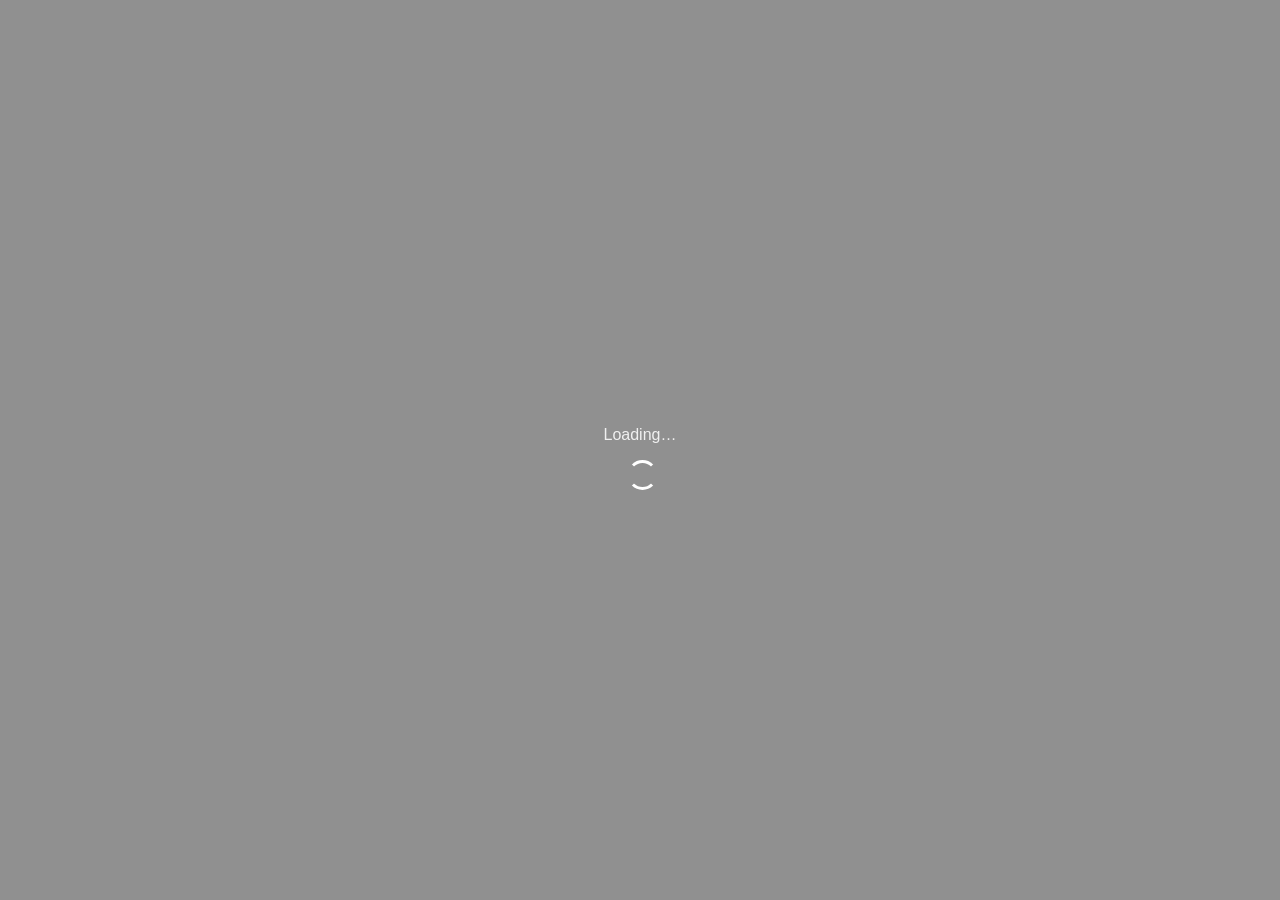
==== index.html @ 7910968e "Migrate Cadiotheka from native desktop app to browser-based WASM hub Replaces the native `src/main.r" ====
<!DOCTYPE html>
<html>
<head>
    <meta http-equiv="Content-Type" content="text/html; charset=utf-8" />
    <meta name="viewport" content="width=device-width, initial-scale=1.0, user-scalable=no">
    <title>Cadiotheka</title>

    <link data-trunk rel="rust" data-wasm-opt="2" />
    <base data-trunk-public-url />

    <link data-trunk rel="icon" href="assets/favicon.svg" type="image/svg+xml">

    <link data-trunk rel="copy-file" href="assets/sw.js"/>
    <link data-trunk rel="copy-file" href="assets/manifest.json"/>

    <link rel="manifest" href="manifest.json">
    <link rel="icon" href="assets/favicon.svg" type="image/svg+xml">
    <meta name="theme-color" media="(prefers-color-scheme: light)" content="white">
    <meta name="theme-color" media="(prefers-color-scheme: dark)" content="#404040">

    <style>
        html {
            touch-action: manipulation;
        }

        body {
            background: #909090;
        }

        @media (prefers-color-scheme: dark) {
            body {
                background: #404040;
            }
        }

        html,
        body {
            overflow: hidden;
            margin: 0 !important;
            padding: 0 !important;
            height: 100%;
            width: 100%;
        }

        canvas {
            margin-right: auto;
            margin-left: auto;
            display: block;
            position: absolute;
            top: 0;
            left: 0;
            width: 100%;
            height: 100%;
        }

        .centered {
            margin-right: auto;
            margin-left: auto;
            display: block;
            position: absolute;
            top: 50%;
            left: 50%;
            transform: translate(-50%, -50%);
            color: #f0f0f0;
            font-size: 24px;
            font-family: Ubuntu-Light, Helvetica, sans-serif;
            text-align: center;
        }

        .lds-dual-ring {
            display: inline-block;
            width: 24px;
            height: 24px;
        }

        .lds-dual-ring:after {
            content: " ";
            display: block;
            width: 24px;
            height: 24px;
            margin: 0px;
            border-radius: 50%;
            border: 3px solid #fff;
            border-color: #fff transparent #fff transparent;
            animation: lds-dual-ring 1.2s linear infinite;
        }

        @keyframes lds-dual-ring {
            0% { transform: rotate(0deg); }
            100% { transform: rotate(360deg); }
        }
    </style>
</head>

<body>
    <canvas id="the_canvas_id"></canvas>

    <div class="centered" id="loading_text">
        <noscript>You need JavaScript to use this website.</noscript>
        <p style="font-size:16px">Loading…</p>
        <div class="lds-dual-ring"></div>
    </div>

    <script>
        if ('serviceWorker' in navigator && window.location.hash !== "#dev") {
            window.addEventListener('load', function () {
                navigator.serviceWorker.register('sw.js');
            });
        }
    </script>
</body>
</html>
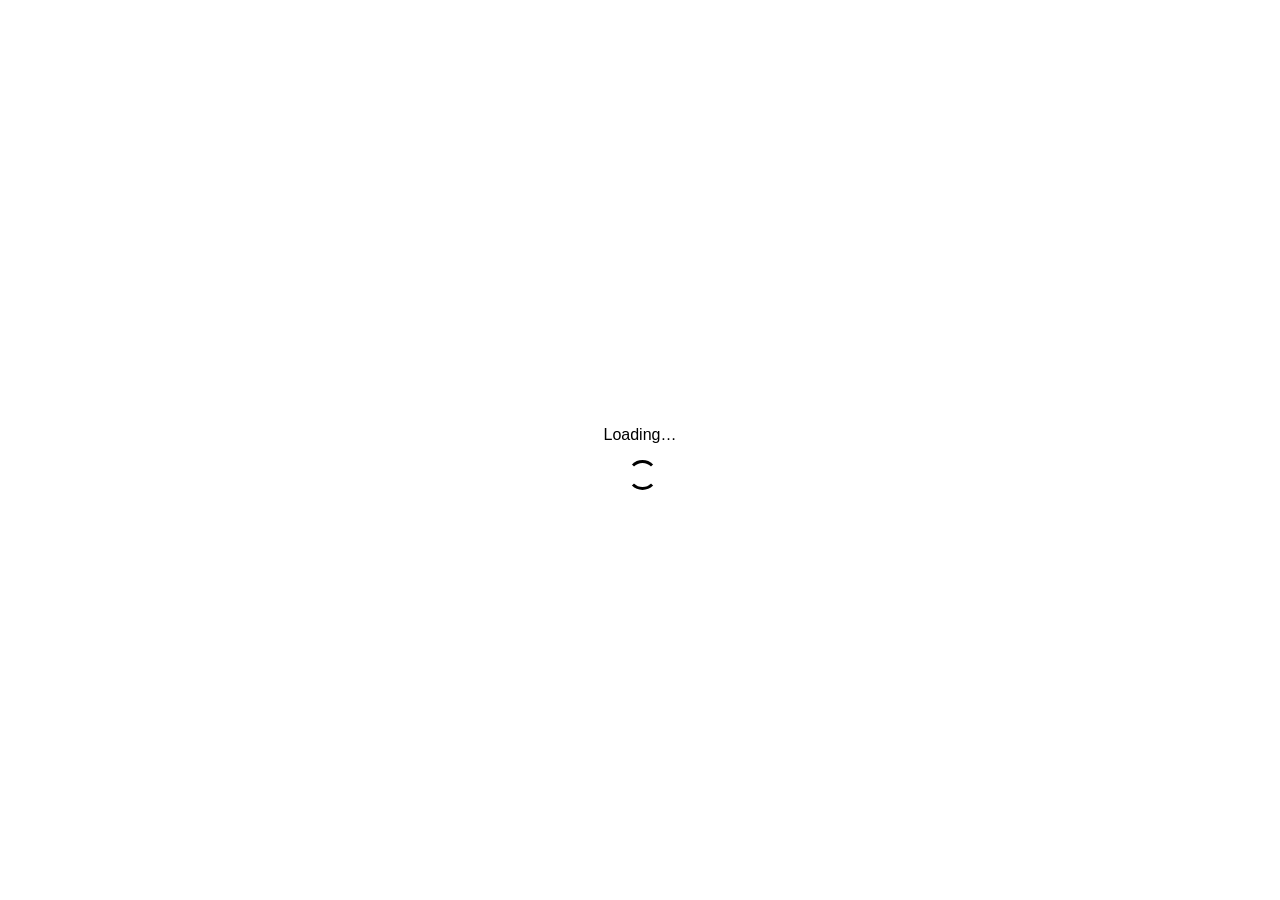
==== commit dd74242b: "Add login component and reorganize i18n strings Restructure `i18n` into scoped structs for Login, De" ====
--- a/index.html
+++ b/index.html
@@ -15,8 +15,6 @@
 
     <link rel="manifest" href="manifest.json">
     <link rel="icon" href="assets/favicon.svg" type="image/svg+xml">
-    <meta name="theme-color" media="(prefers-color-scheme: light)" content="white">
-    <meta name="theme-color" media="(prefers-color-scheme: dark)" content="#404040">
 
     <style>
         html {
@@ -24,20 +22,13 @@
         }
 
         body {
-            background: #909090;
-        }
-
-        @media (prefers-color-scheme: dark) {
-            body {
-                background: #404040;
-            }
+            margin: 0;
+            padding: 0;
         }
 
         html,
         body {
             overflow: hidden;
-            margin: 0 !important;
-            padding: 0 !important;
             height: 100%;
             width: 100%;
         }
@@ -61,7 +52,6 @@
             top: 50%;
             left: 50%;
             transform: translate(-50%, -50%);
-            color: #f0f0f0;
             font-size: 24px;
             font-family: Ubuntu-Light, Helvetica, sans-serif;
             text-align: center;
@@ -80,8 +70,8 @@
             height: 24px;
             margin: 0px;
             border-radius: 50%;
-            border: 3px solid #fff;
-            border-color: #fff transparent #fff transparent;
+            border: 3px solid currentColor;
+            border-color: currentColor transparent currentColor transparent;
             animation: lds-dual-ring 1.2s linear infinite;
         }
 
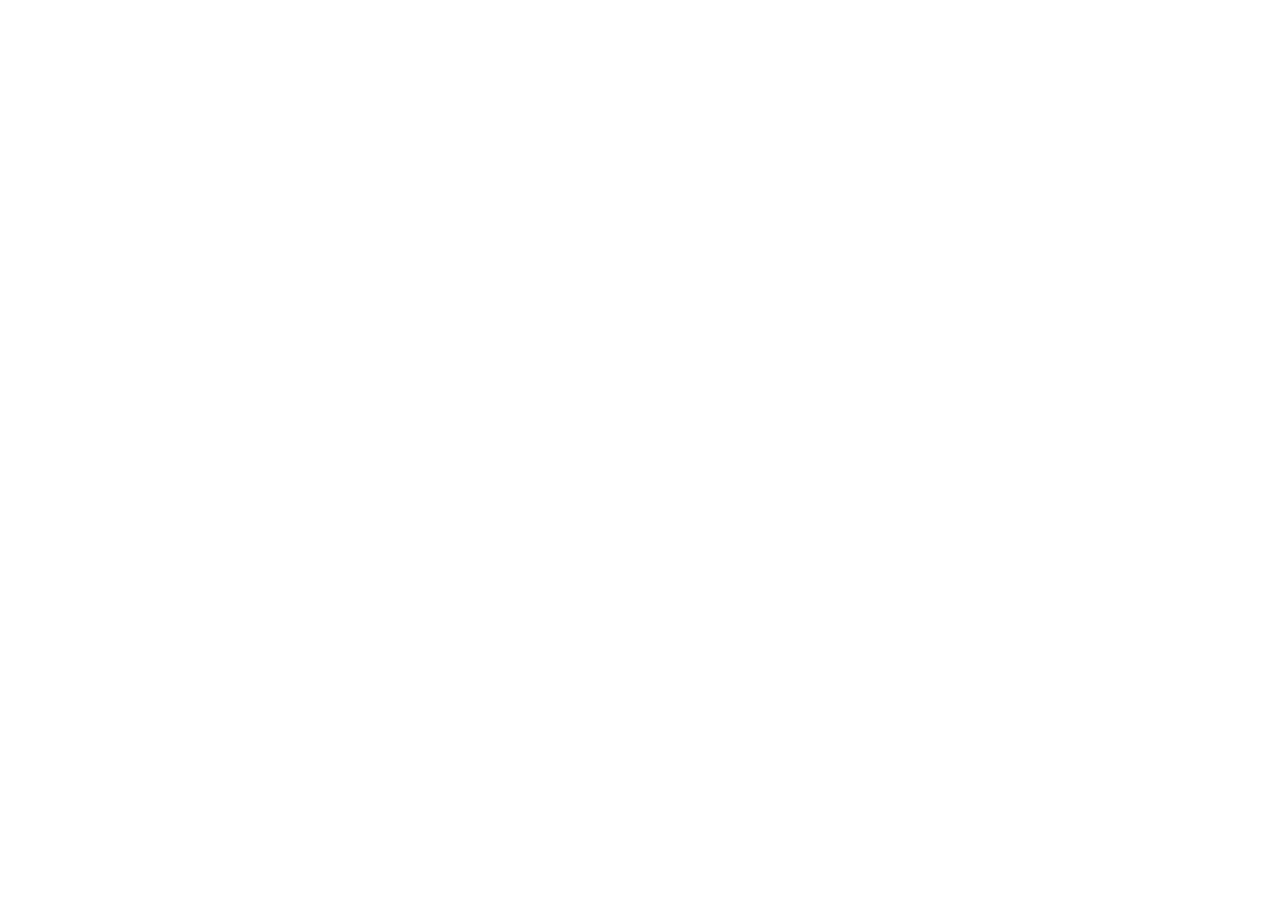
==== commit 65b63f42: "structure" ====
--- a/index.html
+++ b/index.html
@@ -1,102 +1,78 @@
-<!DOCTYPE html>
-<html>
-<head>
-    <meta http-equiv="Content-Type" content="text/html; charset=utf-8" />
-    <meta name="viewport" content="width=device-width, initial-scale=1.0, user-scalable=no">
-    <title>Cadiotheka</title>
+<!doctype html>
+<html data-theme="halloween" lang="en">
+    <head>
+        <meta charset="utf-8" />
+        <meta content="width=device-width, initial-scale=1.0" name="viewport" />
+        <meta
+            content="Xodium Software - Open source CAD software organization. Building innovative tools for the engineering community."
+            name="description"
+        />
+        <meta
+            content="Xodium, CAD, open source, software, engineering"
+            name="keywords"
+        />
+        <meta content="Xodium Software" name="author" />
 
-    <link data-trunk rel="rust" data-wasm-opt="2" />
-    <base data-trunk-public-url />
+        <!-- Canonical URL -->
+        <link href="https://xodium.org" rel="canonical" />
 
-    <link data-trunk rel="icon" href="assets/favicon.svg" type="image/svg+xml">
+        <!-- Open Graph -->
+        <meta property="og:title" content="Xodium Software" />
+        <meta
+            property="og:description"
+            content="Open source CAD software organization. Building innovative tools for the engineering community."
+        />
+        <meta property="og:type" content="website" />
+        <meta property="og:url" content="https://xodium.org" />
+        <meta property="og:image" content="https://xodium.org/xodium-og.svg" />
 
-    <link data-trunk rel="copy-file" href="assets/sw.js"/>
-    <link data-trunk rel="copy-file" href="assets/manifest.json"/>
+        <!-- Twitter Card -->
+        <meta name="twitter:card" content="summary_large_image" />
+        <meta name="twitter:title" content="Xodium Software" />
+        <meta
+            name="twitter:description"
+            content="Open source CAD software organization. Building innovative tools for the engineering community."
+        />
+        <meta name="twitter:image" content="https://xodium.org/xodium-og.svg" />
 
-    <link rel="manifest" href="manifest.json">
-    <link rel="icon" href="assets/favicon.svg" type="image/svg+xml">
+        <!-- JSON-LD Structured Data -->
+        <script type="application/ld+json">
+            {
+                "@context": "https://schema.org",
+                "@type": "Organization",
+                "name": "Xodium Software",
+                "url": "https://xodium.org",
+                "logo": "https://xodium.org/icons/favicon.svg",
+                "sameAs": ["https://github.com/XodiumSoftware"],
+                "description": "Open source CAD software organization. Building innovative tools for the engineering community."
+            }
+        </script>
 
-    <style>
-        html {
-            touch-action: manipulation;
-        }
+        <!-- Content Security Policy -->
+        <meta
+            content="default-src 'self'; script-src 'self' 'wasm-unsafe-eval' 'unsafe-inline'; style-src 'self' 'unsafe-inline'; connect-src 'self' https://api.github.com; img-src 'self' https://avatars.githubusercontent.com data:; font-src 'self'; frame-ancestors 'none'; base-uri 'self'; form-action 'self';"
+            http-equiv="Content-Security-Policy"
+        />
 
-        body {
-            margin: 0;
-            padding: 0;
-        }
+        <!-- DNS Prefetch and Preconnect for GitHub API -->
+        <link href="https://api.github.com" rel="dns-prefetch" />
+        <link crossorigin="" href="https://api.github.com" rel="preconnect" />
+        <link href="https://avatars.githubusercontent.com" rel="dns-prefetch" />
+        <link
+            crossorigin=""
+            href="https://avatars.githubusercontent.com"
+            rel="preconnect"
+        />
 
-        html,
-        body {
-            overflow: hidden;
-            height: 100%;
-            width: 100%;
-        }
-
-        canvas {
-            margin-right: auto;
-            margin-left: auto;
-            display: block;
-            position: absolute;
-            top: 0;
-            left: 0;
-            width: 100%;
-            height: 100%;
-        }
-
-        .centered {
-            margin-right: auto;
-            margin-left: auto;
-            display: block;
-            position: absolute;
-            top: 50%;
-            left: 50%;
-            transform: translate(-50%, -50%);
-            font-size: 24px;
-            font-family: Ubuntu-Light, Helvetica, sans-serif;
-            text-align: center;
-        }
-
-        .lds-dual-ring {
-            display: inline-block;
-            width: 24px;
-            height: 24px;
-        }
-
-        .lds-dual-ring:after {
-            content: " ";
-            display: block;
-            width: 24px;
-            height: 24px;
-            margin: 0px;
-            border-radius: 50%;
-            border: 3px solid currentColor;
-            border-color: currentColor transparent currentColor transparent;
-            animation: lds-dual-ring 1.2s linear infinite;
-        }
-
-        @keyframes lds-dual-ring {
-            0% { transform: rotate(0deg); }
-            100% { transform: rotate(360deg); }
-        }
-    </style>
-</head>
-
-<body>
-    <canvas id="the_canvas_id"></canvas>
-
-    <div class="centered" id="loading_text">
-        <noscript>You need JavaScript to use this website.</noscript>
-        <p style="font-size:16px">Loading…</p>
-        <div class="lds-dual-ring"></div>
-    </div>
-
-    <script>
-        if ('serviceWorker' in navigator && window.location.hash !== "#dev") {
-            window.addEventListener('load', function () {
-                navigator.serviceWorker.register('sw.js');
-            });
-        }
-    </script>
-</body>
+        <link
+            data-trunk
+            href="public/icons/favicon.svg"
+            rel="icon"
+            type="image/svg+xml"
+        />
+        <link data-trunk href="public/style.css" rel="tailwind-css-extra" />
+        <link data-trunk href="public/icons" rel="copy-dir" />
+        <title>Xodium</title>
+    </head>
+    <body class="bg-base-100 font-mono"></body>
 </html>
--- a/public/style.css
+++ b/public/style.css
@@ -0,0 +1,549 @@
+@source "../src";
+@source "../index.html";
+
+@import "tailwindcss";
+
+/*noinspection CssUnknownTarget*/
+@plugin "daisyui" {
+    themes: halloween --default;
+}
+
+/* Semantic surface colors used by components that sit outside the main theme canvas. */
+:root {
+    --surface-light: #d0d0d0;
+    --surface-dark: #1a1a1a;
+    --kbd-shadow: 0 2px 0 0 rgba(0, 0, 0, 0.3);
+}
+
+@utility bg-surface-light {
+    background-color: var(--surface-light);
+}
+
+@utility bg-surface-dark {
+    background-color: var(--surface-dark);
+}
+
+@utility shadow-kbd {
+    box-shadow: var(--kbd-shadow);
+}
+
+html {
+    scroll-behavior: smooth;
+}
+
+/* Consistent, theme-aware focus indicator for keyboard navigation */
+:focus-visible {
+    outline: 2px solid oklch(var(--color-primary));
+    outline-offset: 2px;
+}
+
+/* Remove default focus outline where our custom :focus-visible takes over */
+:focus:not(:focus-visible) {
+    outline: none;
+}
+
+.lift {
+    transition:
+        transform 0.1s ease,
+        box-shadow 0.1s ease;
+}
+
+.lift:hover {
+    transform: translate(-2px, -2px);
+    box-shadow: 3px 3px 0 0 rgba(0, 0, 0, 0.8);
+}
+
+.lift:active {
+    transform: translate(2px, 2px);
+    box-shadow: 1px 1px 0 0 rgba(0, 0, 0, 0.8);
+}
+
+.btn-outline-ghost {
+    background-color: transparent !important;
+    color: oklch(var(--color-base-content)) !important;
+    border-color: oklch(var(--color-base-content)) !important;
+}
+
+.btn-outline-ghost:hover {
+    background-color: transparent !important;
+    color: oklch(var(--color-base-content)) !important;
+    border-color: oklch(var(--color-base-content)) !important;
+}
+
+.btn-hover-warning:hover {
+    color: var(--color-warning) !important;
+    border-color: var(--color-warning) !important;
+}
+
+.bg-ghost {
+    background-color: transparent !important;
+}
+
+.bg-ghost:hover {
+    background-color: transparent !important;
+}
+
+.btn-lift {
+    border-radius: 0;
+    border-width: 2px;
+    box-shadow: 4px 4px 0 0 rgba(0, 0, 0, 0.8);
+    transition:
+        transform 0.1s ease,
+        box-shadow 0.1s ease;
+}
+
+.btn-lift:hover {
+    transform: translate(-2px, -2px);
+    box-shadow: 6px 6px 0 0 rgba(0, 0, 0, 0.8);
+}
+
+.btn-lift:active {
+    transform: translate(2px, 2px);
+    box-shadow: 2px 2px 0 0 rgba(0, 0, 0, 0.8);
+}
+
+.blueprint-grid {
+    background-image:
+        linear-gradient(to right, var(--color-primary) 1px, transparent 1px),
+        linear-gradient(to bottom, var(--color-primary) 1px, transparent 1px);
+    background-size: 60px 60px;
+    background-position: center;
+    opacity: 0.08;
+}
+
+.blueprint-mask {
+    mask-image: radial-gradient(
+        ellipse 50% 50% at 50% 50%,
+        #000 60%,
+        transparent 100%
+    );
+}
+
+.bg-gradient-radial {
+    background: radial-gradient(
+        circle at center,
+        var(--tw-gradient-from) 0%,
+        var(--tw-gradient-to) 70%
+    );
+}
+
+.blueprint-scanline {
+    background: linear-gradient(
+        to bottom,
+        transparent 0%,
+        var(--color-primary) 50%,
+        transparent 100%
+    );
+    opacity: 0.1;
+    animation: scanline 8s linear infinite;
+    height: 4px;
+}
+
+@keyframes scanline {
+    0% {
+        transform: translateY(-100%);
+    }
+    100% {
+        transform: translateY(100vh);
+    }
+}
+
+@media (prefers-reduced-motion: reduce) {
+    .blueprint-scanline {
+        animation: none;
+    }
+}
+
+/* Wireframe shapes animations */
+.wireframe-float-slow {
+    animation: wireframeFloat 12s ease-in-out infinite;
+}
+
+.wireframe-float-medium {
+    animation: wireframeFloat 8s ease-in-out infinite;
+}
+
+.wireframe-float-fast {
+    animation: wireframeFloat 6s ease-in-out infinite;
+}
+
+.wireframe-pulse {
+    animation: wireframePulse 4s ease-in-out infinite;
+}
+
+.wireframe-rotate-slow {
+    animation: wireframeRotate 20s linear infinite;
+}
+
+@keyframes wireframeFloat {
+    0%,
+    100% {
+        transform: translateY(0) translateX(0);
+    }
+    25% {
+        transform: translateY(-15px) translateX(5px);
+    }
+    50% {
+        transform: translateY(-5px) translateX(-5px);
+    }
+    75% {
+        transform: translateY(-20px) translateX(3px);
+    }
+}
+
+@keyframes wireframePulse {
+    0%,
+    100% {
+        opacity: 0.3;
+        transform: scale(1);
+    }
+    50% {
+        opacity: 0.6;
+        transform: scale(1.1);
+    }
+}
+
+@keyframes wireframeRotate {
+    from {
+        transform: rotate(0deg);
+    }
+    to {
+        transform: rotate(360deg);
+    }
+}
+
+@media (prefers-reduced-motion: reduce) {
+    .wireframe-float-slow,
+    .wireframe-float-medium,
+    .wireframe-float-fast,
+    .wireframe-pulse,
+    .wireframe-rotate-slow {
+        animation: none;
+    }
+}
+
+/* CAD Line Drawing animations */
+.cad-line-hidden {
+    stroke-dasharray: 1200;
+    stroke-dashoffset: 1200;
+}
+
+.cad-line-draw {
+    stroke-dasharray: 1200;
+    stroke-dashoffset: 0;
+    animation: cadLineDraw 2s ease-out forwards;
+}
+
+.cad-line-draw-hero {
+    stroke-dasharray: 1200;
+    stroke-dashoffset: 1200;
+    animation: cadLineDraw 3s ease-out 0.5s forwards;
+}
+
+.cad-line-simple {
+    stroke-dasharray: 100;
+    stroke-dashoffset: 100;
+    animation: cadLineDraw 1.5s ease-in-out forwards;
+}
+
+.cad-dimension-text {
+    transition: fill-opacity 0.5s ease 2s;
+}
+
+@keyframes cadLineDraw {
+    to {
+        stroke-dashoffset: 0;
+    }
+}
+
+@media (prefers-reduced-motion: reduce) {
+    .cad-line-draw,
+    .cad-line-draw-hero,
+    .cad-line-simple {
+        animation: none;
+        stroke-dashoffset: 0;
+    }
+}
+
+/*noinspection ALL*/
+.nav-icon {
+    mask: var(--mask-url) no-repeat center / contain;
+    -webkit-mask: var(--mask-url) no-repeat center / contain;
+}
+
+.clip-organic-blob {
+    clip-path: polygon(
+        74.1% 44.1%,
+        100% 61.6%,
+        97.5% 26.9%,
+        85.5% 0.1%,
+        80.7% 2%,
+        72.5% 32.5%,
+        60.2% 62.4%,
+        52.4% 68.1%,
+        47.5% 58.3%,
+        45.2% 34.5%,
+        27.5% 76.7%,
+        0.1% 64.9%,
+        17.9% 100%,
+        27.6% 76.8%,
+        76.1% 97.7%,
+        74.1% 44.1%
+    );
+}
+
+/* Reduced motion support */
+@media (prefers-reduced-motion: reduce) {
+    *,
+    *::before,
+    *::after {
+        animation-duration: 0.01ms !important;
+        animation-iteration-count: 1 !important;
+        transition-duration: 0.01ms !important;
+        scroll-behavior: auto !important;
+    }
+
+    .btn-lift,
+    .lift {
+        transition: none !important;
+        transform: none !important;
+    }
+
+    .team-deck-container,
+    .team-card,
+    .team-cards-list,
+    .team-deck,
+    .team-deck-card {
+        animation: none !important;
+    }
+
+    .team-deck-card {
+        transition: none !important;
+    }
+}
+
+/* Logo hover: expand + shake */
+.logo-container {
+    display: inline-block;
+    cursor: pointer;
+}
+
+.logo-piece {
+    transform-origin: 64px 64px;
+}
+
+.logo-piece path {
+    transition: transform 0.35s cubic-bezier(0.34, 1.56, 0.64, 1);
+    transform-origin: center;
+}
+
+.logo-container:hover .logo-piece-bl path,
+.logo-container.logo-active .logo-piece-bl path {
+    transform: translate(-10px, 10px);
+}
+
+.logo-container:hover .logo-piece-tr path,
+.logo-container.logo-active .logo-piece-tr path {
+    transform: translate(10px, -10px);
+}
+
+.logo-container:hover .logo-piece-br path,
+.logo-container.logo-active .logo-piece-br path {
+    transform: translate(10px, 10px);
+}
+
+.logo-container:hover .logo-piece-tl path,
+.logo-container.logo-active .logo-piece-tl path {
+    transform: translate(-10px, -10px);
+}
+
+.logo-container:hover .logo-piece,
+.logo-container.logo-active .logo-piece {
+    animation: logo-shake 0.25s ease-in-out infinite;
+}
+
+@keyframes logo-shake {
+    0%,
+    100% {
+        transform: rotate(0deg);
+    }
+    25% {
+        transform: rotate(4deg);
+    }
+    75% {
+        transform: rotate(-4deg);
+    }
+}
+
+@media (prefers-reduced-motion: reduce) {
+    .logo-piece path,
+    .logo-piece {
+        transition: none !important;
+        animation: none !important;
+        transform: none !important;
+    }
+}
+
+/* Mobile: disable sticky hover/active states; rely on JS-driven .logo-active */
+@media (hover: none) {
+    .logo-container:hover .logo-piece-bl path,
+    .logo-container:hover .logo-piece-tr path,
+    .logo-container:hover .logo-piece-br path,
+    .logo-container:hover .logo-piece-tl path,
+    .logo-container:active .logo-piece-bl path,
+    .logo-container:active .logo-piece-tr path,
+    .logo-container:active .logo-piece-br path,
+    .logo-container:active .logo-piece-tl path {
+        transform: none;
+    }
+
+    .logo-container:hover .logo-piece,
+    .logo-container:active .logo-piece {
+        animation: none;
+    }
+
+    /* Re-enable expand + shake for JS-driven .logo-active */
+    .logo-container.logo-active .logo-piece-bl path {
+        transform: translate(-10px, 10px);
+    }
+
+    .logo-container.logo-active .logo-piece-tr path {
+        transform: translate(10px, -10px);
+    }
+
+    .logo-container.logo-active .logo-piece-br path {
+        transform: translate(10px, 10px);
+    }
+
+    .logo-container.logo-active .logo-piece-tl path {
+        transform: translate(-10px, -10px);
+    }
+
+    .logo-container.logo-active .logo-piece {
+        animation: logo-shake 0.25s ease-in-out 6;
+    }
+}
+
+/* New Team Deck System with step rotation */
+.team-deck-wrapper {
+    perspective: 1200px;
+    transform-style: preserve-3d;
+    min-height: 500px;
+    display: flex;
+    justify-content: center;
+    align-items: center;
+}
+
+.team-deck {
+    position: relative;
+    width: 240px;
+    height: 336px;
+    transform-style: preserve-3d;
+    list-style: none;
+    padding: 0;
+    margin: 0;
+}
+
+.team-deck-card {
+    position: absolute;
+    width: 240px;
+    height: 336px;
+    border-radius: 0;
+    border: 2px solid oklch(var(--color-base-content) / 0.8);
+    box-shadow: 4px 4px 0 0 rgba(0, 0, 0, 0.8);
+    background-color: var(--surface-light);
+    transform-style: preserve-3d;
+    transition:
+        transform 0.5s cubic-bezier(0.34, 1.56, 0.64, 1),
+        opacity 0.3s ease;
+    overflow: hidden;
+    cursor: pointer;
+}
+
+/* Member cards have dark background */
+.team-deck-card:not(.team-deck-title) {
+    background-color: var(--surface-dark);
+}
+
+/* Position 0: Front and center */
+.team-deck-card[data-deck-pos="0"] {
+    transform: translateX(0) translateZ(0px);
+    opacity: 1;
+    z-index: 100;
+}
+
+/* Position 1: Peeking from right edge (hover target) */
+.team-deck-card[data-deck-pos="1"] {
+    transform: translateX(80px) translateZ(-30px) rotateY(-3deg);
+    opacity: 1;
+    z-index: 90;
+    pointer-events: auto;
+}
+
+/* Positions 2+: Hidden behind */
+.team-deck-card[data-deck-pos="2"],
+.team-deck-card[data-deck-pos="3"],
+.team-deck-card[data-deck-pos="4"],
+.team-deck-card[data-deck-pos="5"],
+.team-deck-card[data-deck-pos="6"],
+.team-deck-card[data-deck-pos="7"] {
+    opacity: 0;
+    pointer-events: none;
+    transform: translateX(0) translateZ(-300px);
+}
+
+/* Title card overflow visible for corner-frame */
+.team-deck-title {
+    overflow: visible !important;
+}
+
+/* Member cards have dark background */
+.team-deck-card:not(.team-deck-title) {
+    background-color: #1a1a1a;
+}
+
+.team-deck-bg {
+    position: absolute;
+    inset: 0;
+    background: none;
+}
+
+/* Hover zone at right edge - triggers deck rotation */
+.deck-hover-zone {
+    position: absolute;
+    right: calc(
+        50% - 120px - 80px
+    ); /* Center - half card width - offset to edge */
+    top: 50%;
+    transform: translateY(-50%);
+    width: 80px;
+    height: 336px;
+    z-index: 95;
+    cursor: pointer;
+}
+
+.team-deck-wrapper:has(.deck-hover-zone:hover)
+    .team-deck-card[data-deck-pos="1"],
+.team-deck-wrapper:has(.team-deck-card.team-deck-title[data-deck-pos="0"]:hover)
+    .team-deck-card[data-deck-pos="1"] {
+    animation: card-edge-bounce 0.6s ease-in-out infinite;
+}
+
+.team-deck-wrapper:has(.deck-hover-zone:active)
+    .team-deck-card[data-deck-pos="1"],
+.team-deck-wrapper:has(
+        .team-deck-card.team-deck-title[data-deck-pos="0"]:active
+    )
+    .team-deck-card[data-deck-pos="1"] {
+    animation: none;
+}
+
+@keyframes card-edge-bounce {
+    0%,
+    100% {
+        transform: translateX(80px) translateZ(-30px) rotateY(-3deg);
+    }
+    50% {
+        transform: translateX(95px) translateZ(-30px) rotateY(-3deg);
+    }
+}
